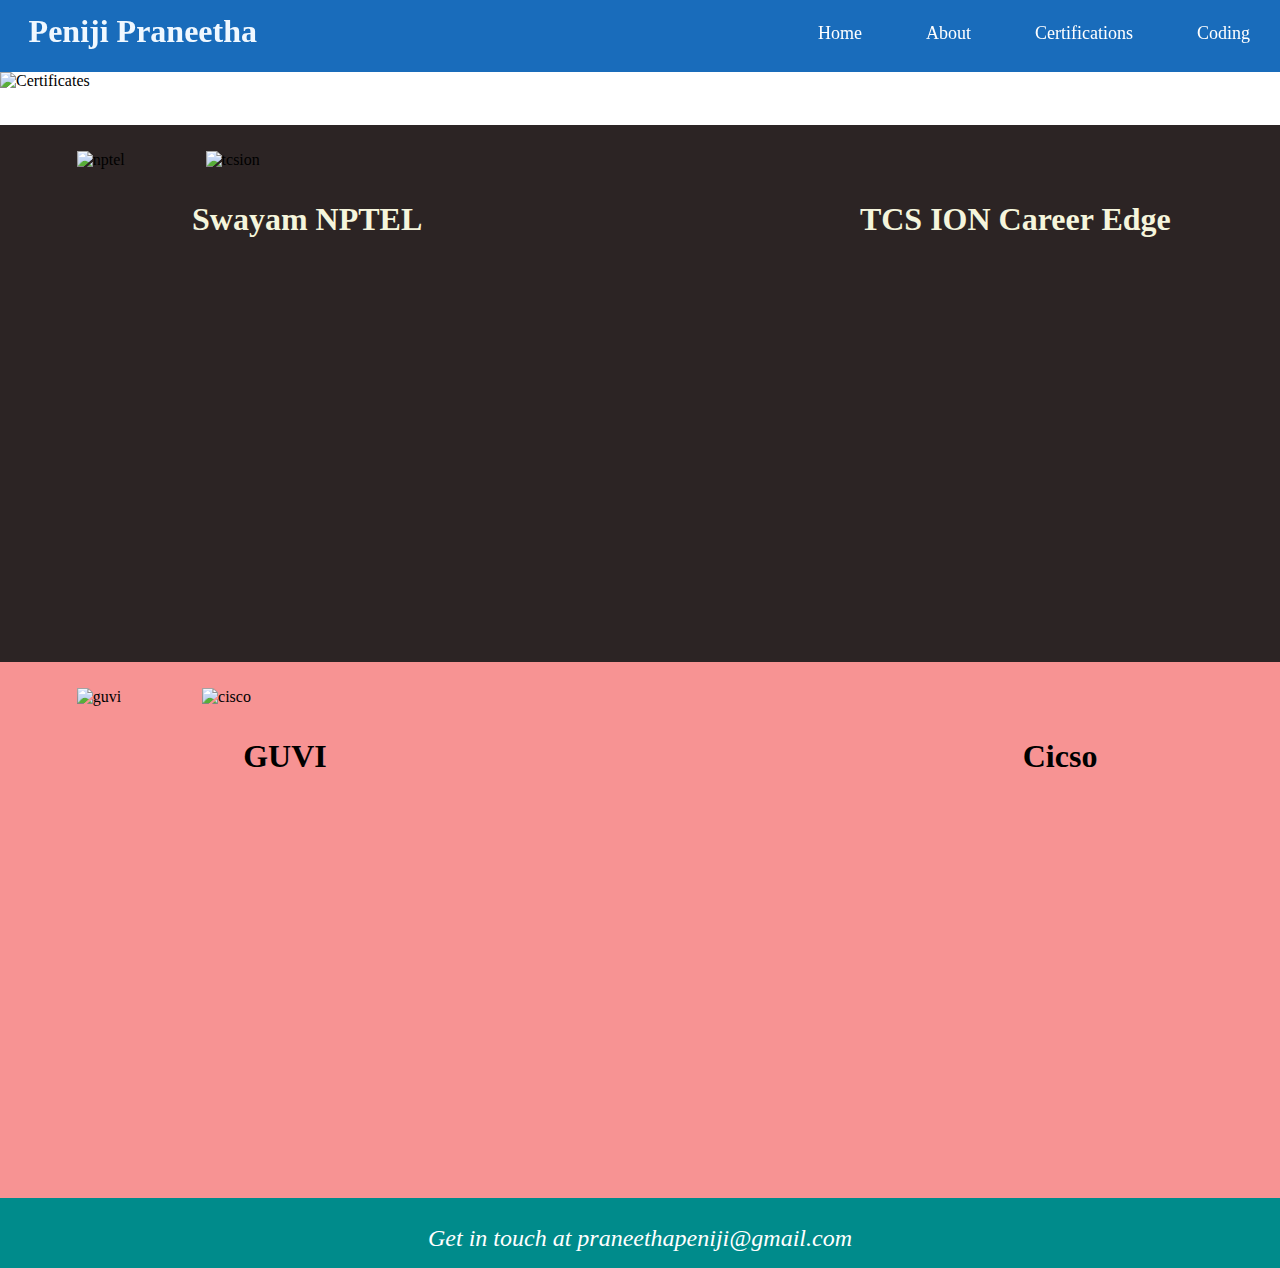
==== Certifications.html @ 02098d09 "Add files via upload" ====
<!DOCTYPE html>
<html lang="en">
<head>
    <meta charset="UTF-8">
    <meta http-equiv="X-UA-Compatible" content="IE=edge">
    <meta name="viewport" content="width=device-width, initial-scale=1.0">
    <title>Peniji Praneetha</title>
    <link rel="stylesheet" href="certstyle.css">
</head>
<header>
    <h1>Peniji Praneetha</h1>
    <nav>
        <ul>
            <li><a href="index.html">Home</a></li>
            <li><a href="About.html">About</a></li>
            <li><a href="Certifications.html">Certifications</a></li>
            <li><a href="coding.html">Coding</a></li>
        </ul>
    </nav>
</header>
<body>
    <div class="bg">
        <img src="https://www.wallpaperup.com/uploads/wallpapers/2014/01/16/229225/f992520d8d8cba12dadb9d4c856ce2ae-1000.jpg" alt="Certificates">
        <div class="text">
            <h2><b>Certificates</b></h2>
        </div>
    </div>
    <div class="row1">
        <img id="1" src="https://lh4.googleusercontent.com/BfknD7m0fw3kSTjsVJQ1t-vSfobUxhXoJ5fjjh8qBKT6ZfaPsCXqEvf2T1qhSo0PWhVypQ8c4w3PyZRW1Aqqu0I" alt="nptel">
        <img id="2" src="https://lh3.googleusercontent.com/Gj658YbQlc4Gye_OUG7w6hA1PvgbTovQcf9Us7tqF4W46rrMDfqIaZg3dnBZnZHch8mstDq1C3O5SSp-Yuve92c" alt="tcsion">
        <h3>Swayam NPTEL &nbsp &nbsp &nbsp &nbsp &nbsp &nbsp &nbsp &nbsp &nbsp &nbsp &nbsp &nbsp &nbsp &nbsp &nbsp &nbsp &nbsp &nbsp &nbsp &nbsp &nbsp &nbsp &nbsp &nbsp &nbsp &nbsp &nbsp TCS ION Career Edge</h3>   
    </div>
    <div class="row2">
        <img id="1" src="https://lh5.googleusercontent.com/wNqCe7jLgADrEPC5y43I_V3G3TanE4vQyIQTgWI2mxpHhOAZbj-GlyGM59TdY6dls9M_e7SPYvlO7v-KuUcfyHA" alt="guvi">
        <img id="2" src="https://lh5.googleusercontent.com/_zrfRGCxMb3w_Hv93qjgHvuJ09dh5yBuA1ahaZfxmFdepg-kqR78nXytpJ_kGjxXN2UzdJ6mdZlZfQkp6msDP2g" alt="cisco">
        <h3>GUVI &nbsp &nbsp &nbsp &nbsp &nbsp &nbsp &nbsp &nbsp &nbsp &nbsp &nbsp &nbsp &nbsp &nbsp &nbsp &nbsp &nbsp &nbsp &nbsp &nbsp &nbsp &nbsp &nbsp &nbsp &nbsp &nbsp &nbsp &nbsp &nbsp &nbsp &nbsp &nbsp &nbsp &nbsp &nbsp &nbsp &nbsp &nbsp &nbsp &nbsp &nbsp &nbsp &nbsp Cicso</h3>   
    </div>
</body>
<footer>
    <p><br>Get in touch at praneethapeniji@gmail.com<br></p>
</footer>
</html>
---- certstyle.css ----
body,html{
    margin: 0%;
    padding: 0%;
}
header{
    width: 100%;
    height: 72px;
    background-color: rgb(25, 108, 187);
    background-blend-mode: color;
    position: relative;
}
h1{
    position: absolute;
    padding: 3px;
    float: left;
    margin-left: 2%;
    color: aliceblue;
    margin-top: 10px;
}
ul{  
    width: auto;
    float: right;
    margin-top: 8px;
    color: aliceblue;
}
li{
    display: inline-block;
    padding: 15px 30px;
    color: aliceblue;
}
a{
    text-align: center;
    text-decoration: none;  
    color: rgb(255, 255, 255);
    font-size: large;
}
a:hover{
    color: rgb(248, 248, 248);
    transition: 0.2s;
}
.bg img{
    width: 1519px;
    height: 300px;
    margin-top: -1%;
    margin-left: 0%;
}
.text{
    color: beige;
    margin-top: -15%;
    margin-left: 30%;
    width: 500px;
    height: 200px;
    text-align: center;
    font-size: xx-large;
    opacity: 100%;
    backface-visibility: hidden;
    border-radius: 8%;
}
.row1{
    background-color: rgb(44, 36, 36);
    margin-top: -1%;
    height: 550px;
}
.row1 img{
    width: 600px;
    height: 400px;
    margin-left: 6%;
    margin-top: 2%;
}
.row1 h3{
    margin-left: 15%;
    font-size: xx-large;
    text-align: left;
    color: beige;
}
.row2{
    background-color: rgb(247, 147, 147);
    margin-top: -1%;
    height: 550px;
}
.row2 img{
    width: 600px;
    height: 400px;
    margin-left: 6%;
    margin-top: 2%;
    box-shadow: inset;
}
.row2 h3{
    margin-left: 19%;
    font-size: xx-large;
    text-align: left;
    color: rgb(0, 0, 0);
}
footer{
    background-color: darkcyan;
    font-style: italic;
    color: rgb(255, 255, 255);
    font-size: x-large;
    text-align: center;
    height: 70px;
    margin-top: -3%;
}
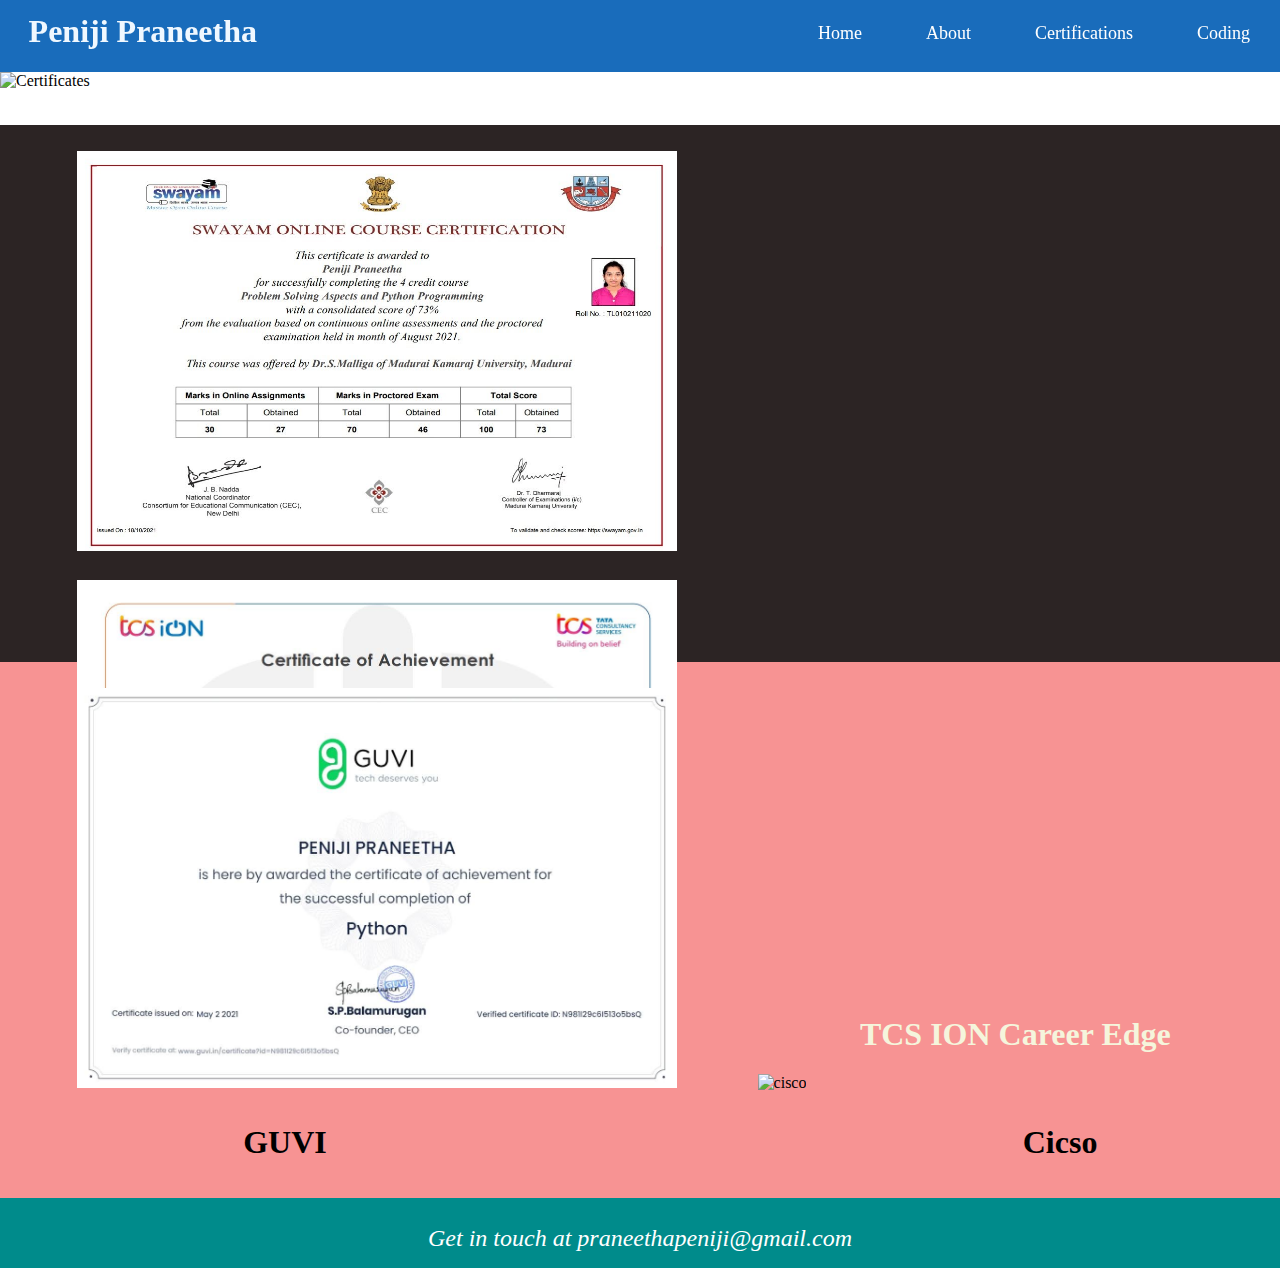
==== commit 4bd01145: "Update Certifications.html" ====
--- a/Certifications.html
+++ b/Certifications.html
@@ -26,17 +26,17 @@
         </div>
     </div>
     <div class="row1">
-        <img id="1" src="https://lh4.googleusercontent.com/BfknD7m0fw3kSTjsVJQ1t-vSfobUxhXoJ5fjjh8qBKT6ZfaPsCXqEvf2T1qhSo0PWhVypQ8c4w3PyZRW1Aqqu0I" alt="nptel">
-        <img id="2" src="https://lh3.googleusercontent.com/Gj658YbQlc4Gye_OUG7w6hA1PvgbTovQcf9Us7tqF4W46rrMDfqIaZg3dnBZnZHch8mstDq1C3O5SSp-Yuve92c" alt="tcsion">
+        <img id="1" src="nptelimg.jpg" alt="nptel">
+        <img id="2" src="tcsimg.jpg" alt="tcsion">
         <h3>Swayam NPTEL &nbsp &nbsp &nbsp &nbsp &nbsp &nbsp &nbsp &nbsp &nbsp &nbsp &nbsp &nbsp &nbsp &nbsp &nbsp &nbsp &nbsp &nbsp &nbsp &nbsp &nbsp &nbsp &nbsp &nbsp &nbsp &nbsp &nbsp TCS ION Career Edge</h3>   
     </div>
     <div class="row2">
-        <img id="1" src="https://lh5.googleusercontent.com/wNqCe7jLgADrEPC5y43I_V3G3TanE4vQyIQTgWI2mxpHhOAZbj-GlyGM59TdY6dls9M_e7SPYvlO7v-KuUcfyHA" alt="guvi">
-        <img id="2" src="https://lh5.googleusercontent.com/_zrfRGCxMb3w_Hv93qjgHvuJ09dh5yBuA1ahaZfxmFdepg-kqR78nXytpJ_kGjxXN2UzdJ6mdZlZfQkp6msDP2g" alt="cisco">
+        <img id="1" src="guviimg.jpg" alt="guvi">
+        <img id="2" src="cisco" alt="cisco">
         <h3>GUVI &nbsp &nbsp &nbsp &nbsp &nbsp &nbsp &nbsp &nbsp &nbsp &nbsp &nbsp &nbsp &nbsp &nbsp &nbsp &nbsp &nbsp &nbsp &nbsp &nbsp &nbsp &nbsp &nbsp &nbsp &nbsp &nbsp &nbsp &nbsp &nbsp &nbsp &nbsp &nbsp &nbsp &nbsp &nbsp &nbsp &nbsp &nbsp &nbsp &nbsp &nbsp &nbsp &nbsp Cicso</h3>   
     </div>
 </body>
 <footer>
     <p><br>Get in touch at praneethapeniji@gmail.com<br></p>
 </footer>
-</html>+</html>
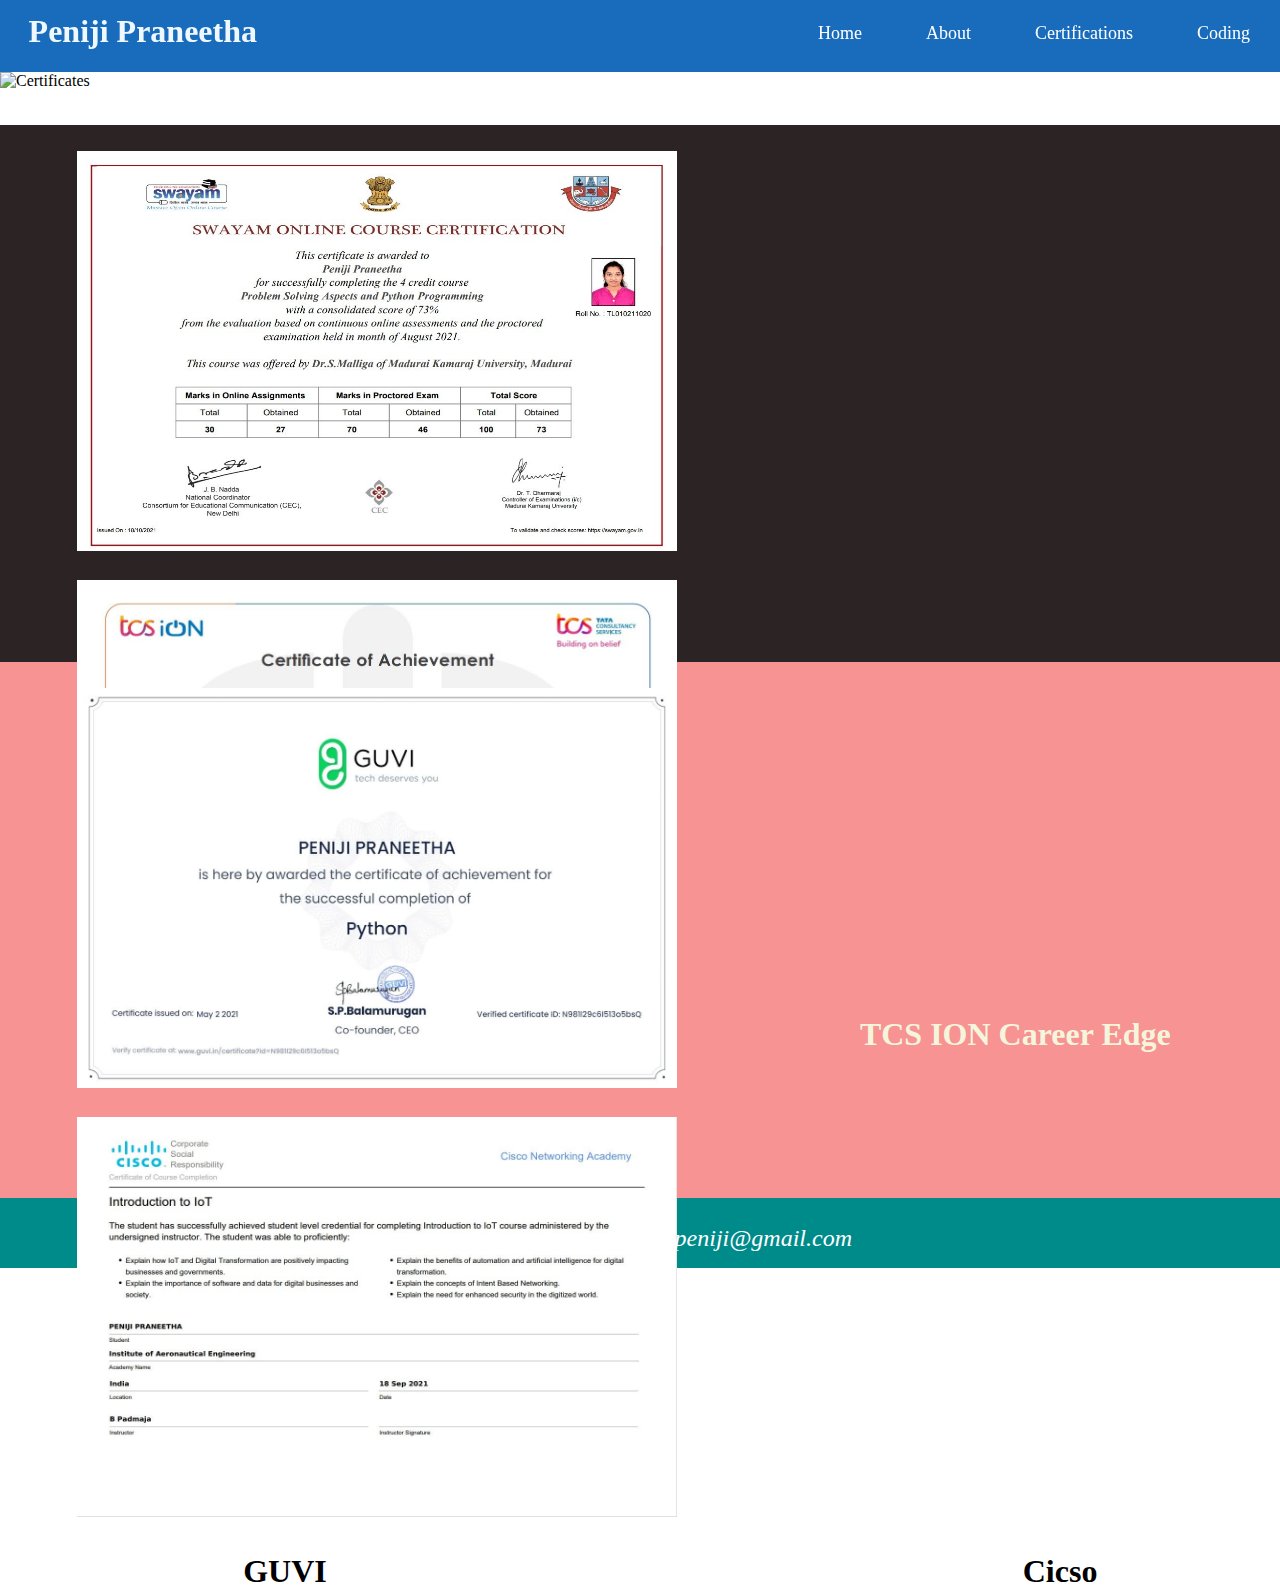
==== commit 9410ce76: "Update Certifications.html" ====
--- a/Certifications.html
+++ b/Certifications.html
@@ -32,7 +32,7 @@
     </div>
     <div class="row2">
         <img id="1" src="guviimg.jpg" alt="guvi">
-        <img id="2" src="cisco" alt="cisco">
+        <img id="2" src="cisco.jpg" alt="cisco">
         <h3>GUVI &nbsp &nbsp &nbsp &nbsp &nbsp &nbsp &nbsp &nbsp &nbsp &nbsp &nbsp &nbsp &nbsp &nbsp &nbsp &nbsp &nbsp &nbsp &nbsp &nbsp &nbsp &nbsp &nbsp &nbsp &nbsp &nbsp &nbsp &nbsp &nbsp &nbsp &nbsp &nbsp &nbsp &nbsp &nbsp &nbsp &nbsp &nbsp &nbsp &nbsp &nbsp &nbsp &nbsp Cicso</h3>   
     </div>
 </body>
